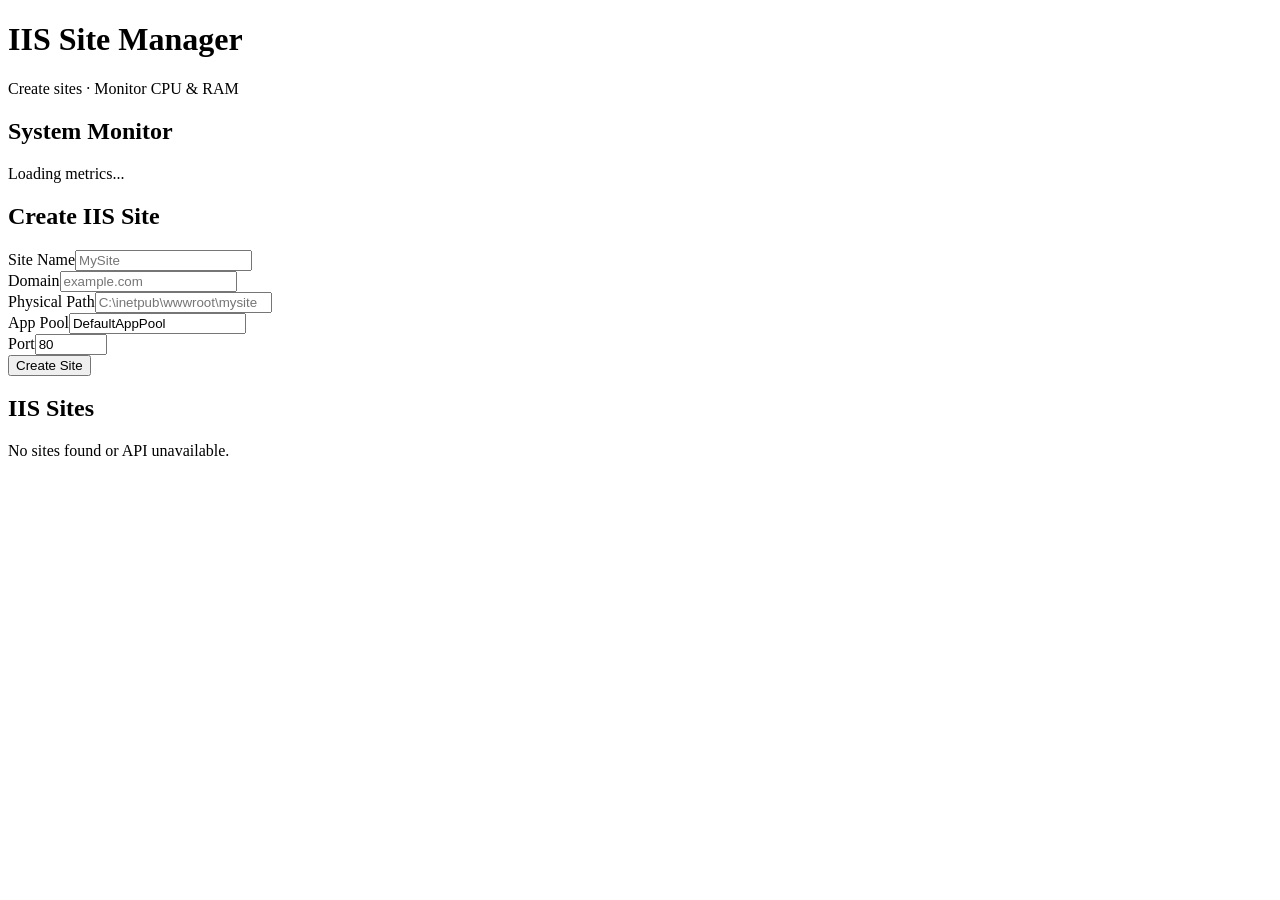
==== deploy/web/index.html @ 44cb7937 "Add deploy directory with pre-built IIS deployment package and update README Made-with: Cursor" ====
<!DOCTYPE html><!--eFZ9LdcXV_ey8fT31RnD8--><html lang="en"><head><meta charSet="utf-8"/><meta name="viewport" content="width=device-width, initial-scale=1"/><link rel="preload" href="/_next/static/media/797e433ab948586e-s.p.dbea232f.woff2" as="font" crossorigin="" type="font/woff2"/><link rel="preload" href="/_next/static/media/caa3a2e1cccd8315-s.p.853070df.woff2" as="font" crossorigin="" type="font/woff2"/><link rel="stylesheet" href="/_next/static/chunks/d39949f5f1e2e9b6.css" data-precedence="next"/><link rel="preload" as="script" fetchPriority="low" href="/_next/static/chunks/49849b1b478e6b82.js"/><script src="/_next/static/chunks/f2f58a7e93290fbb.js" async=""></script><script src="/_next/static/chunks/14129bd3983c0f18.js" async=""></script><script src="/_next/static/chunks/turbopack-c9c7b790e32df3ac.js" async=""></script><script src="/_next/static/chunks/f795227749618145.js" async=""></script><script src="/_next/static/chunks/b136c7fcc8db7f37.js" async=""></script><meta name="next-size-adjust" content=""/><title>Create Next App</title><meta name="description" content="Generated by create next app"/><link rel="icon" href="/favicon.ico?favicon.0b3bf435.ico" sizes="256x256" type="image/x-icon"/><script src="/_next/static/chunks/a6dad97d9634a72d.js" noModule=""></script></head><body class="geist_a71539c9-module__T19VSG__variable geist_mono_8d43a2aa-module__8Li5zG__variable antialiased"><div hidden=""><!--$--><!--/$--></div><div class="min-h-screen bg-slate-950 text-slate-100 font-sans"><header class="border-b border-slate-800 bg-slate-900/80 backdrop-blur"><div class="mx-auto max-w-7xl px-4 py-4 sm:px-6 lg:px-8"><h1 class="text-xl font-bold tracking-tight">IIS Site Manager</h1><p class="mt-1 text-sm text-slate-400">Create sites · Monitor CPU &amp; RAM</p></div></header><main class="mx-auto max-w-7xl px-4 py-8 sm:px-6 lg:px-8"><section class="mb-10"><h2 class="mb-4 text-lg font-semibold text-slate-200">System Monitor</h2><div class="rounded-xl border border-slate-800 bg-slate-900/50 p-8 text-center text-slate-400">Loading metrics...</div></section><section class="mb-10"><h2 class="mb-4 text-lg font-semibold text-slate-200">Create IIS Site</h2><form class="rounded-xl border border-slate-800 bg-slate-900/50 p-6"><div class="grid gap-4 sm:grid-cols-2"><div><label class="mb-1 block text-sm text-slate-400">Site Name</label><input type="text" required="" class="w-full rounded-lg border border-slate-700 bg-slate-800 px-3 py-2 text-slate-100 placeholder-slate-500 focus:border-indigo-500 focus:outline-none focus:ring-1 focus:ring-indigo-500" placeholder="MySite" value=""/></div><div><label class="mb-1 block text-sm text-slate-400">Domain</label><input type="text" required="" class="w-full rounded-lg border border-slate-700 bg-slate-800 px-3 py-2 text-slate-100 placeholder-slate-500 focus:border-indigo-500 focus:outline-none focus:ring-1 focus:ring-indigo-500" placeholder="example.com" value=""/></div><div class="sm:col-span-2"><label class="mb-1 block text-sm text-slate-400">Physical Path</label><input type="text" required="" class="w-full rounded-lg border border-slate-700 bg-slate-800 px-3 py-2 text-slate-100 placeholder-slate-500 focus:border-indigo-500 focus:outline-none focus:ring-1 focus:ring-indigo-500" placeholder="C:\inetpub\wwwroot\mysite" value=""/></div><div><label class="mb-1 block text-sm text-slate-400">App Pool</label><input type="text" class="w-full rounded-lg border border-slate-700 bg-slate-800 px-3 py-2 text-slate-100 placeholder-slate-500 focus:border-indigo-500 focus:outline-none focus:ring-1 focus:ring-indigo-500" placeholder="DefaultAppPool" value="DefaultAppPool"/></div><div><label class="mb-1 block text-sm text-slate-400">Port</label><input type="number" min="1" max="65535" class="w-full rounded-lg border border-slate-700 bg-slate-800 px-3 py-2 text-slate-100 placeholder-slate-500 focus:border-indigo-500 focus:outline-none focus:ring-1 focus:ring-indigo-500" value="80"/></div></div><button type="submit" class="mt-4 rounded-lg bg-indigo-600 px-4 py-2 font-medium text-white transition hover:bg-indigo-500">Create Site</button></form></section><section><h2 class="mb-4 text-lg font-semibold text-slate-200">IIS Sites</h2><div class="rounded-xl border border-slate-800 bg-slate-900/50 overflow-hidden"><div class="p-8 text-center text-slate-400">No sites found or API unavailable.</div></div></section></main></div><!--$--><!--/$--><script src="/_next/static/chunks/49849b1b478e6b82.js" id="_R_" async=""></script><script>(self.__next_f=self.__next_f||[]).push([0])</script><script>self.__next_f.push([1,"1:\"$Sreact.fragment\"\n2:I[39756,[\"/_next/static/chunks/f795227749618145.js\"],\"default\"]\n3:I[37457,[\"/_next/static/chunks/f795227749618145.js\"],\"default\"]\n4:I[47257,[\"/_next/static/chunks/f795227749618145.js\"],\"ClientPageRoot\"]\n5:I[52683,[\"/_next/static/chunks/b136c7fcc8db7f37.js\"],\"default\"]\n8:I[97367,[\"/_next/static/chunks/f795227749618145.js\"],\"OutletBoundary\"]\n9:\"$Sreact.suspense\"\nb:I[97367,[\"/_next/static/chunks/f795227749618145.js\"],\"ViewportBoundary\"]\nd:I[97367,[\"/_next/static/chunks/f795227749618145.js\"],\"MetadataBoundary\"]\nf:I[68027,[],\"default\"]\n:HL[\"/_next/static/chunks/d39949f5f1e2e9b6.css\",\"style\"]\n:HL[\"/_next/static/media/797e433ab948586e-s.p.dbea232f.woff2\",\"font\",{\"crossOrigin\":\"\",\"type\":\"font/woff2\"}]\n:HL[\"/_next/static/media/caa3a2e1cccd8315-s.p.853070df.woff2\",\"font\",{\"crossOrigin\":\"\",\"type\":\"font/woff2\"}]\n"])</script><script>self.__next_f.push([1,"0:{\"P\":null,\"b\":\"eFZ9LdcXV-ey8fT31RnD8\",\"c\":[\"\",\"\"],\"q\":\"\",\"i\":false,\"f\":[[[\"\",{\"children\":[\"__PAGE__\",{}]},\"$undefined\",\"$undefined\",true],[[\"$\",\"$1\",\"c\",{\"children\":[[[\"$\",\"link\",\"0\",{\"rel\":\"stylesheet\",\"href\":\"/_next/static/chunks/d39949f5f1e2e9b6.css\",\"precedence\":\"next\",\"crossOrigin\":\"$undefined\",\"nonce\":\"$undefined\"}]],[\"$\",\"html\",null,{\"lang\":\"en\",\"children\":[\"$\",\"body\",null,{\"className\":\"geist_a71539c9-module__T19VSG__variable geist_mono_8d43a2aa-module__8Li5zG__variable antialiased\",\"children\":[\"$\",\"$L2\",null,{\"parallelRouterKey\":\"children\",\"error\":\"$undefined\",\"errorStyles\":\"$undefined\",\"errorScripts\":\"$undefined\",\"template\":[\"$\",\"$L3\",null,{}],\"templateStyles\":\"$undefined\",\"templateScripts\":\"$undefined\",\"notFound\":[[[\"$\",\"title\",null,{\"children\":\"404: This page could not be found.\"}],[\"$\",\"div\",null,{\"style\":{\"fontFamily\":\"system-ui,\\\"Segoe UI\\\",Roboto,Helvetica,Arial,sans-serif,\\\"Apple Color Emoji\\\",\\\"Segoe UI Emoji\\\"\",\"height\":\"100vh\",\"textAlign\":\"center\",\"display\":\"flex\",\"flexDirection\":\"column\",\"alignItems\":\"center\",\"justifyContent\":\"center\"},\"children\":[\"$\",\"div\",null,{\"children\":[[\"$\",\"style\",null,{\"dangerouslySetInnerHTML\":{\"__html\":\"body{color:#000;background:#fff;margin:0}.next-error-h1{border-right:1px solid rgba(0,0,0,.3)}@media (prefers-color-scheme:dark){body{color:#fff;background:#000}.next-error-h1{border-right:1px solid rgba(255,255,255,.3)}}\"}}],[\"$\",\"h1\",null,{\"className\":\"next-error-h1\",\"style\":{\"display\":\"inline-block\",\"margin\":\"0 20px 0 0\",\"padding\":\"0 23px 0 0\",\"fontSize\":24,\"fontWeight\":500,\"verticalAlign\":\"top\",\"lineHeight\":\"49px\"},\"children\":404}],[\"$\",\"div\",null,{\"style\":{\"display\":\"inline-block\"},\"children\":[\"$\",\"h2\",null,{\"style\":{\"fontSize\":14,\"fontWeight\":400,\"lineHeight\":\"49px\",\"margin\":0},\"children\":\"This page could not be found.\"}]}]]}]}]],[]],\"forbidden\":\"$undefined\",\"unauthorized\":\"$undefined\"}]}]}]]}],{\"children\":[[\"$\",\"$1\",\"c\",{\"children\":[[\"$\",\"$L4\",null,{\"Component\":\"$5\",\"serverProvidedParams\":{\"searchParams\":{},\"params\":{},\"promises\":[\"$@6\",\"$@7\"]}}],[[\"$\",\"script\",\"script-0\",{\"src\":\"/_next/static/chunks/b136c7fcc8db7f37.js\",\"async\":true,\"nonce\":\"$undefined\"}]],[\"$\",\"$L8\",null,{\"children\":[\"$\",\"$9\",null,{\"name\":\"Next.MetadataOutlet\",\"children\":\"$@a\"}]}]]}],{},null,false,false]},null,false,false],[\"$\",\"$1\",\"h\",{\"children\":[null,[\"$\",\"$Lb\",null,{\"children\":\"$Lc\"}],[\"$\",\"div\",null,{\"hidden\":true,\"children\":[\"$\",\"$Ld\",null,{\"children\":[\"$\",\"$9\",null,{\"name\":\"Next.Metadata\",\"children\":\"$Le\"}]}]}],[\"$\",\"meta\",null,{\"name\":\"next-size-adjust\",\"content\":\"\"}]]}],false]],\"m\":\"$undefined\",\"G\":[\"$f\",[]],\"S\":true}\n"])</script><script>self.__next_f.push([1,"6:{}\n7:\"$0:f:0:1:1:children:0:props:children:0:props:serverProvidedParams:params\"\n"])</script><script>self.__next_f.push([1,"c:[[\"$\",\"meta\",\"0\",{\"charSet\":\"utf-8\"}],[\"$\",\"meta\",\"1\",{\"name\":\"viewport\",\"content\":\"width=device-width, initial-scale=1\"}]]\n"])</script><script>self.__next_f.push([1,"10:I[27201,[\"/_next/static/chunks/f795227749618145.js\"],\"IconMark\"]\na:null\ne:[[\"$\",\"title\",\"0\",{\"children\":\"Create Next App\"}],[\"$\",\"meta\",\"1\",{\"name\":\"description\",\"content\":\"Generated by create next app\"}],[\"$\",\"link\",\"2\",{\"rel\":\"icon\",\"href\":\"/favicon.ico?favicon.0b3bf435.ico\",\"sizes\":\"256x256\",\"type\":\"image/x-icon\"}],[\"$\",\"$L10\",\"3\",{}]]\n"])</script></body></html>
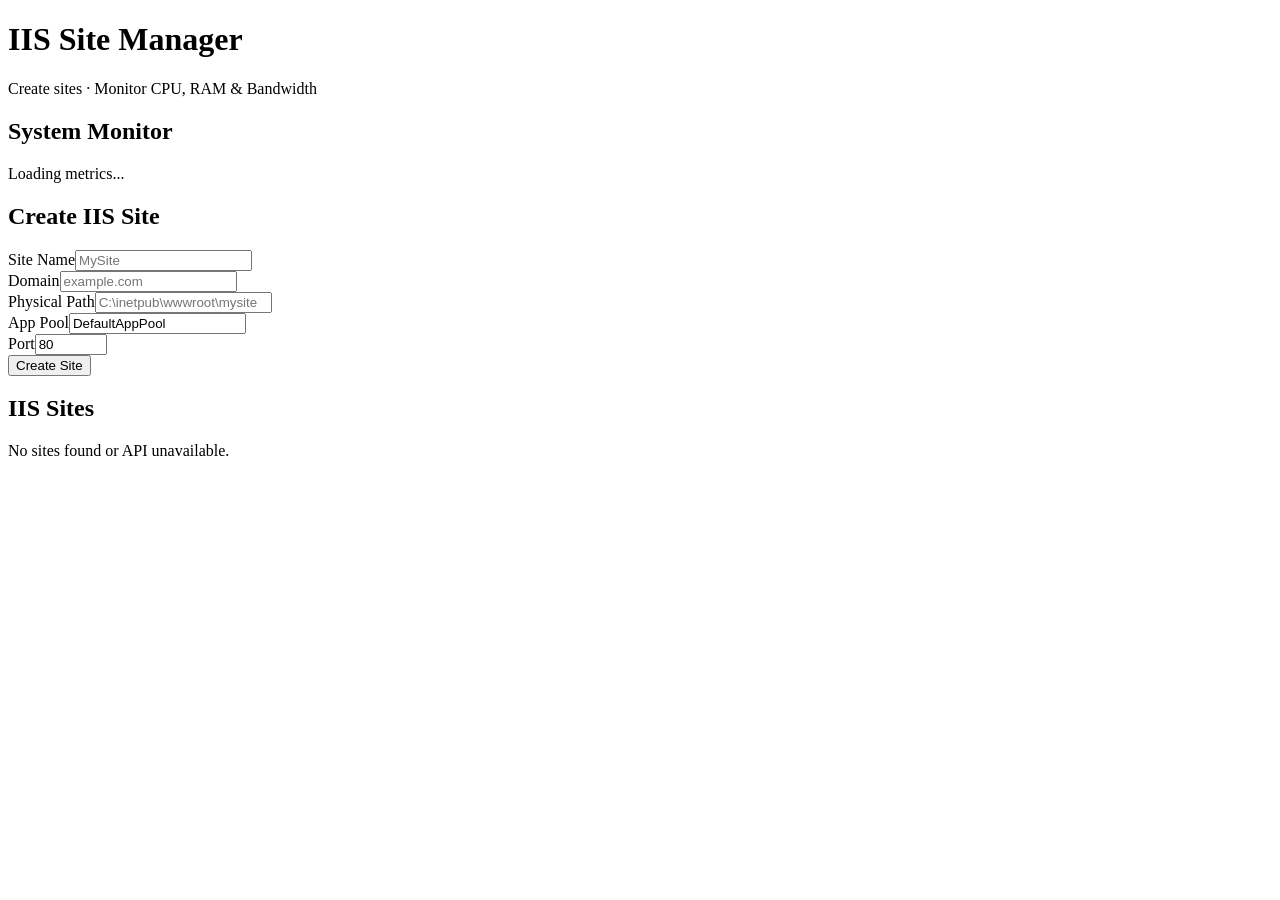
==== commit 22d1ac4d: "Harden auth and prepare GitHub publish" ====
--- a/deploy/web/index.html
+++ b/deploy/web/index.html
@@ -1 +1 @@
-<!DOCTYPE html><!--eFZ9LdcXV_ey8fT31RnD8--><html lang="en"><head><meta charSet="utf-8"/><meta name="viewport" content="width=device-width, initial-scale=1"/><link rel="preload" href="/_next/static/media/797e433ab948586e-s.p.dbea232f.woff2" as="font" crossorigin="" type="font/woff2"/><link rel="preload" href="/_next/static/media/caa3a2e1cccd8315-s.p.853070df.woff2" as="font" crossorigin="" type="font/woff2"/><link rel="stylesheet" href="/_next/static/chunks/d39949f5f1e2e9b6.css" data-precedence="next"/><link rel="preload" as="script" fetchPriority="low" href="/_next/static/chunks/49849b1b478e6b82.js"/><script src="/_next/static/chunks/f2f58a7e93290fbb.js" async=""></script><script src="/_next/static/chunks/14129bd3983c0f18.js" async=""></script><script src="/_next/static/chunks/turbopack-c9c7b790e32df3ac.js" async=""></script><script src="/_next/static/chunks/f795227749618145.js" async=""></script><script src="/_next/static/chunks/b136c7fcc8db7f37.js" async=""></script><meta name="next-size-adjust" content=""/><title>Create Next App</title><meta name="description" content="Generated by create next app"/><link rel="icon" href="/favicon.ico?favicon.0b3bf435.ico" sizes="256x256" type="image/x-icon"/><script src="/_next/static/chunks/a6dad97d9634a72d.js" noModule=""></script></head><body class="geist_a71539c9-module__T19VSG__variable geist_mono_8d43a2aa-module__8Li5zG__variable antialiased"><div hidden=""><!--$--><!--/$--></div><div class="min-h-screen bg-slate-950 text-slate-100 font-sans"><header class="border-b border-slate-800 bg-slate-900/80 backdrop-blur"><div class="mx-auto max-w-7xl px-4 py-4 sm:px-6 lg:px-8"><h1 class="text-xl font-bold tracking-tight">IIS Site Manager</h1><p class="mt-1 text-sm text-slate-400">Create sites · Monitor CPU &amp; RAM</p></div></header><main class="mx-auto max-w-7xl px-4 py-8 sm:px-6 lg:px-8"><section class="mb-10"><h2 class="mb-4 text-lg font-semibold text-slate-200">System Monitor</h2><div class="rounded-xl border border-slate-800 bg-slate-900/50 p-8 text-center text-slate-400">Loading metrics...</div></section><section class="mb-10"><h2 class="mb-4 text-lg font-semibold text-slate-200">Create IIS Site</h2><form class="rounded-xl border border-slate-800 bg-slate-900/50 p-6"><div class="grid gap-4 sm:grid-cols-2"><div><label class="mb-1 block text-sm text-slate-400">Site Name</label><input type="text" required="" class="w-full rounded-lg border border-slate-700 bg-slate-800 px-3 py-2 text-slate-100 placeholder-slate-500 focus:border-indigo-500 focus:outline-none focus:ring-1 focus:ring-indigo-500" placeholder="MySite" value=""/></div><div><label class="mb-1 block text-sm text-slate-400">Domain</label><input type="text" required="" class="w-full rounded-lg border border-slate-700 bg-slate-800 px-3 py-2 text-slate-100 placeholder-slate-500 focus:border-indigo-500 focus:outline-none focus:ring-1 focus:ring-indigo-500" placeholder="example.com" value=""/></div><div class="sm:col-span-2"><label class="mb-1 block text-sm text-slate-400">Physical Path</label><input type="text" required="" class="w-full rounded-lg border border-slate-700 bg-slate-800 px-3 py-2 text-slate-100 placeholder-slate-500 focus:border-indigo-500 focus:outline-none focus:ring-1 focus:ring-indigo-500" placeholder="C:\inetpub\wwwroot\mysite" value=""/></div><div><label class="mb-1 block text-sm text-slate-400">App Pool</label><input type="text" class="w-full rounded-lg border border-slate-700 bg-slate-800 px-3 py-2 text-slate-100 placeholder-slate-500 focus:border-indigo-500 focus:outline-none focus:ring-1 focus:ring-indigo-500" placeholder="DefaultAppPool" value="DefaultAppPool"/></div><div><label class="mb-1 block text-sm text-slate-400">Port</label><input type="number" min="1" max="65535" class="w-full rounded-lg border border-slate-700 bg-slate-800 px-3 py-2 text-slate-100 placeholder-slate-500 focus:border-indigo-500 focus:outline-none focus:ring-1 focus:ring-indigo-500" value="80"/></div></div><button type="submit" class="mt-4 rounded-lg bg-indigo-600 px-4 py-2 font-medium text-white transition hover:bg-indigo-500">Create Site</button></form></section><section><h2 class="mb-4 text-lg font-semibold text-slate-200">IIS Sites</h2><div class="rounded-xl border border-slate-800 bg-slate-900/50 overflow-hidden"><div class="p-8 text-center text-slate-400">No sites found or API unavailable.</div></div></section></main></div><!--$--><!--/$--><script src="/_next/static/chunks/49849b1b478e6b82.js" id="_R_" async=""></script><script>(self.__next_f=self.__next_f||[]).push([0])</script><script>self.__next_f.push([1,"1:\"$Sreact.fragment\"\n2:I[39756,[\"/_next/static/chunks/f795227749618145.js\"],\"default\"]\n3:I[37457,[\"/_next/static/chunks/f795227749618145.js\"],\"default\"]\n4:I[47257,[\"/_next/static/chunks/f795227749618145.js\"],\"ClientPageRoot\"]\n5:I[52683,[\"/_next/static/chunks/b136c7fcc8db7f37.js\"],\"default\"]\n8:I[97367,[\"/_next/static/chunks/f795227749618145.js\"],\"OutletBoundary\"]\n9:\"$Sreact.suspense\"\nb:I[97367,[\"/_next/static/chunks/f795227749618145.js\"],\"ViewportBoundary\"]\nd:I[97367,[\"/_next/static/chunks/f795227749618145.js\"],\"MetadataBoundary\"]\nf:I[68027,[],\"default\"]\n:HL[\"/_next/static/chunks/d39949f5f1e2e9b6.css\",\"style\"]\n:HL[\"/_next/static/media/797e433ab948586e-s.p.dbea232f.woff2\",\"font\",{\"crossOrigin\":\"\",\"type\":\"font/woff2\"}]\n:HL[\"/_next/static/media/caa3a2e1cccd8315-s.p.853070df.woff2\",\"font\",{\"crossOrigin\":\"\",\"type\":\"font/woff2\"}]\n"])</script><script>self.__next_f.push([1,"0:{\"P\":null,\"b\":\"eFZ9LdcXV-ey8fT31RnD8\",\"c\":[\"\",\"\"],\"q\":\"\",\"i\":false,\"f\":[[[\"\",{\"children\":[\"__PAGE__\",{}]},\"$undefined\",\"$undefined\",true],[[\"$\",\"$1\",\"c\",{\"children\":[[[\"$\",\"link\",\"0\",{\"rel\":\"stylesheet\",\"href\":\"/_next/static/chunks/d39949f5f1e2e9b6.css\",\"precedence\":\"next\",\"crossOrigin\":\"$undefined\",\"nonce\":\"$undefined\"}]],[\"$\",\"html\",null,{\"lang\":\"en\",\"children\":[\"$\",\"body\",null,{\"className\":\"geist_a71539c9-module__T19VSG__variable geist_mono_8d43a2aa-module__8Li5zG__variable antialiased\",\"children\":[\"$\",\"$L2\",null,{\"parallelRouterKey\":\"children\",\"error\":\"$undefined\",\"errorStyles\":\"$undefined\",\"errorScripts\":\"$undefined\",\"template\":[\"$\",\"$L3\",null,{}],\"templateStyles\":\"$undefined\",\"templateScripts\":\"$undefined\",\"notFound\":[[[\"$\",\"title\",null,{\"children\":\"404: This page could not be found.\"}],[\"$\",\"div\",null,{\"style\":{\"fontFamily\":\"system-ui,\\\"Segoe UI\\\",Roboto,Helvetica,Arial,sans-serif,\\\"Apple Color Emoji\\\",\\\"Segoe UI Emoji\\\"\",\"height\":\"100vh\",\"textAlign\":\"center\",\"display\":\"flex\",\"flexDirection\":\"column\",\"alignItems\":\"center\",\"justifyContent\":\"center\"},\"children\":[\"$\",\"div\",null,{\"children\":[[\"$\",\"style\",null,{\"dangerouslySetInnerHTML\":{\"__html\":\"body{color:#000;background:#fff;margin:0}.next-error-h1{border-right:1px solid rgba(0,0,0,.3)}@media (prefers-color-scheme:dark){body{color:#fff;background:#000}.next-error-h1{border-right:1px solid rgba(255,255,255,.3)}}\"}}],[\"$\",\"h1\",null,{\"className\":\"next-error-h1\",\"style\":{\"display\":\"inline-block\",\"margin\":\"0 20px 0 0\",\"padding\":\"0 23px 0 0\",\"fontSize\":24,\"fontWeight\":500,\"verticalAlign\":\"top\",\"lineHeight\":\"49px\"},\"children\":404}],[\"$\",\"div\",null,{\"style\":{\"display\":\"inline-block\"},\"children\":[\"$\",\"h2\",null,{\"style\":{\"fontSize\":14,\"fontWeight\":400,\"lineHeight\":\"49px\",\"margin\":0},\"children\":\"This page could not be found.\"}]}]]}]}]],[]],\"forbidden\":\"$undefined\",\"unauthorized\":\"$undefined\"}]}]}]]}],{\"children\":[[\"$\",\"$1\",\"c\",{\"children\":[[\"$\",\"$L4\",null,{\"Component\":\"$5\",\"serverProvidedParams\":{\"searchParams\":{},\"params\":{},\"promises\":[\"$@6\",\"$@7\"]}}],[[\"$\",\"script\",\"script-0\",{\"src\":\"/_next/static/chunks/b136c7fcc8db7f37.js\",\"async\":true,\"nonce\":\"$undefined\"}]],[\"$\",\"$L8\",null,{\"children\":[\"$\",\"$9\",null,{\"name\":\"Next.MetadataOutlet\",\"children\":\"$@a\"}]}]]}],{},null,false,false]},null,false,false],[\"$\",\"$1\",\"h\",{\"children\":[null,[\"$\",\"$Lb\",null,{\"children\":\"$Lc\"}],[\"$\",\"div\",null,{\"hidden\":true,\"children\":[\"$\",\"$Ld\",null,{\"children\":[\"$\",\"$9\",null,{\"name\":\"Next.Metadata\",\"children\":\"$Le\"}]}]}],[\"$\",\"meta\",null,{\"name\":\"next-size-adjust\",\"content\":\"\"}]]}],false]],\"m\":\"$undefined\",\"G\":[\"$f\",[]],\"S\":true}\n"])</script><script>self.__next_f.push([1,"6:{}\n7:\"$0:f:0:1:1:children:0:props:children:0:props:serverProvidedParams:params\"\n"])</script><script>self.__next_f.push([1,"c:[[\"$\",\"meta\",\"0\",{\"charSet\":\"utf-8\"}],[\"$\",\"meta\",\"1\",{\"name\":\"viewport\",\"content\":\"width=device-width, initial-scale=1\"}]]\n"])</script><script>self.__next_f.push([1,"10:I[27201,[\"/_next/static/chunks/f795227749618145.js\"],\"IconMark\"]\na:null\ne:[[\"$\",\"title\",\"0\",{\"children\":\"Create Next App\"}],[\"$\",\"meta\",\"1\",{\"name\":\"description\",\"content\":\"Generated by create next app\"}],[\"$\",\"link\",\"2\",{\"rel\":\"icon\",\"href\":\"/favicon.ico?favicon.0b3bf435.ico\",\"sizes\":\"256x256\",\"type\":\"image/x-icon\"}],[\"$\",\"$L10\",\"3\",{}]]\n"])</script></body></html>+<!DOCTYPE html><!--IANWwH9zAVrA5eP_8wXcJ--><html lang="en"><head><meta charSet="utf-8"/><meta name="viewport" content="width=device-width, initial-scale=1"/><link rel="preload" href="/_next/static/media/797e433ab948586e-s.p.dbea232f.woff2" as="font" crossorigin="" type="font/woff2"/><link rel="preload" href="/_next/static/media/caa3a2e1cccd8315-s.p.853070df.woff2" as="font" crossorigin="" type="font/woff2"/><link rel="stylesheet" href="/_next/static/chunks/5cbae52a243efc31.css" data-precedence="next"/><link rel="preload" as="script" fetchPriority="low" href="/_next/static/chunks/49849b1b478e6b82.js"/><script src="/_next/static/chunks/f2f58a7e93290fbb.js" async=""></script><script src="/_next/static/chunks/14129bd3983c0f18.js" async=""></script><script src="/_next/static/chunks/turbopack-c9c7b790e32df3ac.js" async=""></script><script src="/_next/static/chunks/f795227749618145.js" async=""></script><script src="/_next/static/chunks/e7d75ae356c987d3.js" async=""></script><meta name="next-size-adjust" content=""/><title>Create Next App</title><meta name="description" content="Generated by create next app"/><link rel="icon" href="/favicon.ico?favicon.0b3bf435.ico" sizes="256x256" type="image/x-icon"/><script src="/_next/static/chunks/a6dad97d9634a72d.js" noModule=""></script></head><body class="geist_a71539c9-module__T19VSG__variable geist_mono_8d43a2aa-module__8Li5zG__variable antialiased"><div hidden=""><!--$--><!--/$--></div><div class="min-h-screen bg-slate-950 text-slate-100 font-sans"><header class="border-b border-slate-800 bg-slate-900/80 backdrop-blur"><div class="mx-auto max-w-7xl px-4 py-4 sm:px-6 lg:px-8"><h1 class="text-xl font-bold tracking-tight">IIS Site Manager</h1><p class="mt-1 text-sm text-slate-400">Create sites · Monitor CPU, RAM &amp; Bandwidth</p></div></header><main class="mx-auto max-w-7xl px-4 py-8 sm:px-6 lg:px-8"><section class="mb-10"><h2 class="mb-4 text-lg font-semibold text-slate-200">System Monitor</h2><div class="rounded-xl border border-slate-800 bg-slate-900/50 p-8 text-center text-slate-400">Loading metrics...</div></section><section class="mb-10"><h2 class="mb-4 text-lg font-semibold text-slate-200">Create IIS Site</h2><form class="rounded-xl border border-slate-800 bg-slate-900/50 p-6"><div class="grid gap-4 sm:grid-cols-2"><div><label class="mb-1 block text-sm text-slate-400">Site Name</label><input type="text" required="" class="w-full rounded-lg border border-slate-700 bg-slate-800 px-3 py-2 text-slate-100 placeholder-slate-500 focus:border-indigo-500 focus:outline-none focus:ring-1 focus:ring-indigo-500" placeholder="MySite" value=""/></div><div><label class="mb-1 block text-sm text-slate-400">Domain</label><input type="text" required="" class="w-full rounded-lg border border-slate-700 bg-slate-800 px-3 py-2 text-slate-100 placeholder-slate-500 focus:border-indigo-500 focus:outline-none focus:ring-1 focus:ring-indigo-500" placeholder="example.com" value=""/></div><div class="sm:col-span-2"><label class="mb-1 block text-sm text-slate-400">Physical Path</label><input type="text" required="" class="w-full rounded-lg border border-slate-700 bg-slate-800 px-3 py-2 text-slate-100 placeholder-slate-500 focus:border-indigo-500 focus:outline-none focus:ring-1 focus:ring-indigo-500" placeholder="C:\inetpub\wwwroot\mysite" value=""/></div><div><label class="mb-1 block text-sm text-slate-400">App Pool</label><input type="text" class="w-full rounded-lg border border-slate-700 bg-slate-800 px-3 py-2 text-slate-100 placeholder-slate-500 focus:border-indigo-500 focus:outline-none focus:ring-1 focus:ring-indigo-500" placeholder="DefaultAppPool" value="DefaultAppPool"/></div><div><label class="mb-1 block text-sm text-slate-400">Port</label><input type="number" min="1" max="65535" class="w-full rounded-lg border border-slate-700 bg-slate-800 px-3 py-2 text-slate-100 placeholder-slate-500 focus:border-indigo-500 focus:outline-none focus:ring-1 focus:ring-indigo-500" value="80"/></div></div><button type="submit" class="mt-4 rounded-lg bg-indigo-600 px-4 py-2 font-medium text-white transition hover:bg-indigo-500">Create Site</button></form></section><section><h2 class="mb-4 text-lg font-semibold text-slate-200">IIS Sites</h2><div class="rounded-xl border border-slate-800 bg-slate-900/50 overflow-hidden"><div class="p-8 text-center text-slate-400">No sites found or API unavailable.</div></div></section></main></div><!--$--><!--/$--><script src="/_next/static/chunks/49849b1b478e6b82.js" id="_R_" async=""></script><script>(self.__next_f=self.__next_f||[]).push([0])</script><script>self.__next_f.push([1,"1:\"$Sreact.fragment\"\n2:I[39756,[\"/_next/static/chunks/f795227749618145.js\"],\"default\"]\n3:I[37457,[\"/_next/static/chunks/f795227749618145.js\"],\"default\"]\n4:I[47257,[\"/_next/static/chunks/f795227749618145.js\"],\"ClientPageRoot\"]\n5:I[52683,[\"/_next/static/chunks/e7d75ae356c987d3.js\"],\"default\"]\n8:I[97367,[\"/_next/static/chunks/f795227749618145.js\"],\"OutletBoundary\"]\n9:\"$Sreact.suspense\"\nb:I[97367,[\"/_next/static/chunks/f795227749618145.js\"],\"ViewportBoundary\"]\nd:I[97367,[\"/_next/static/chunks/f795227749618145.js\"],\"MetadataBoundary\"]\nf:I[68027,[],\"default\"]\n:HL[\"/_next/static/chunks/5cbae52a243efc31.css\",\"style\"]\n:HL[\"/_next/static/media/797e433ab948586e-s.p.dbea232f.woff2\",\"font\",{\"crossOrigin\":\"\",\"type\":\"font/woff2\"}]\n:HL[\"/_next/static/media/caa3a2e1cccd8315-s.p.853070df.woff2\",\"font\",{\"crossOrigin\":\"\",\"type\":\"font/woff2\"}]\n"])</script><script>self.__next_f.push([1,"0:{\"P\":null,\"b\":\"IANWwH9zAVrA5eP_8wXcJ\",\"c\":[\"\",\"\"],\"q\":\"\",\"i\":false,\"f\":[[[\"\",{\"children\":[\"__PAGE__\",{}]},\"$undefined\",\"$undefined\",true],[[\"$\",\"$1\",\"c\",{\"children\":[[[\"$\",\"link\",\"0\",{\"rel\":\"stylesheet\",\"href\":\"/_next/static/chunks/5cbae52a243efc31.css\",\"precedence\":\"next\",\"crossOrigin\":\"$undefined\",\"nonce\":\"$undefined\"}]],[\"$\",\"html\",null,{\"lang\":\"en\",\"children\":[\"$\",\"body\",null,{\"className\":\"geist_a71539c9-module__T19VSG__variable geist_mono_8d43a2aa-module__8Li5zG__variable antialiased\",\"children\":[\"$\",\"$L2\",null,{\"parallelRouterKey\":\"children\",\"error\":\"$undefined\",\"errorStyles\":\"$undefined\",\"errorScripts\":\"$undefined\",\"template\":[\"$\",\"$L3\",null,{}],\"templateStyles\":\"$undefined\",\"templateScripts\":\"$undefined\",\"notFound\":[[[\"$\",\"title\",null,{\"children\":\"404: This page could not be found.\"}],[\"$\",\"div\",null,{\"style\":{\"fontFamily\":\"system-ui,\\\"Segoe UI\\\",Roboto,Helvetica,Arial,sans-serif,\\\"Apple Color Emoji\\\",\\\"Segoe UI Emoji\\\"\",\"height\":\"100vh\",\"textAlign\":\"center\",\"display\":\"flex\",\"flexDirection\":\"column\",\"alignItems\":\"center\",\"justifyContent\":\"center\"},\"children\":[\"$\",\"div\",null,{\"children\":[[\"$\",\"style\",null,{\"dangerouslySetInnerHTML\":{\"__html\":\"body{color:#000;background:#fff;margin:0}.next-error-h1{border-right:1px solid rgba(0,0,0,.3)}@media (prefers-color-scheme:dark){body{color:#fff;background:#000}.next-error-h1{border-right:1px solid rgba(255,255,255,.3)}}\"}}],[\"$\",\"h1\",null,{\"className\":\"next-error-h1\",\"style\":{\"display\":\"inline-block\",\"margin\":\"0 20px 0 0\",\"padding\":\"0 23px 0 0\",\"fontSize\":24,\"fontWeight\":500,\"verticalAlign\":\"top\",\"lineHeight\":\"49px\"},\"children\":404}],[\"$\",\"div\",null,{\"style\":{\"display\":\"inline-block\"},\"children\":[\"$\",\"h2\",null,{\"style\":{\"fontSize\":14,\"fontWeight\":400,\"lineHeight\":\"49px\",\"margin\":0},\"children\":\"This page could not be found.\"}]}]]}]}]],[]],\"forbidden\":\"$undefined\",\"unauthorized\":\"$undefined\"}]}]}]]}],{\"children\":[[\"$\",\"$1\",\"c\",{\"children\":[[\"$\",\"$L4\",null,{\"Component\":\"$5\",\"serverProvidedParams\":{\"searchParams\":{},\"params\":{},\"promises\":[\"$@6\",\"$@7\"]}}],[[\"$\",\"script\",\"script-0\",{\"src\":\"/_next/static/chunks/e7d75ae356c987d3.js\",\"async\":true,\"nonce\":\"$undefined\"}]],[\"$\",\"$L8\",null,{\"children\":[\"$\",\"$9\",null,{\"name\":\"Next.MetadataOutlet\",\"children\":\"$@a\"}]}]]}],{},null,false,false]},null,false,false],[\"$\",\"$1\",\"h\",{\"children\":[null,[\"$\",\"$Lb\",null,{\"children\":\"$Lc\"}],[\"$\",\"div\",null,{\"hidden\":true,\"children\":[\"$\",\"$Ld\",null,{\"children\":[\"$\",\"$9\",null,{\"name\":\"Next.Metadata\",\"children\":\"$Le\"}]}]}],[\"$\",\"meta\",null,{\"name\":\"next-size-adjust\",\"content\":\"\"}]]}],false]],\"m\":\"$undefined\",\"G\":[\"$f\",[]],\"S\":true}\n"])</script><script>self.__next_f.push([1,"6:{}\n7:\"$0:f:0:1:1:children:0:props:children:0:props:serverProvidedParams:params\"\n"])</script><script>self.__next_f.push([1,"c:[[\"$\",\"meta\",\"0\",{\"charSet\":\"utf-8\"}],[\"$\",\"meta\",\"1\",{\"name\":\"viewport\",\"content\":\"width=device-width, initial-scale=1\"}]]\n"])</script><script>self.__next_f.push([1,"10:I[27201,[\"/_next/static/chunks/f795227749618145.js\"],\"IconMark\"]\na:null\ne:[[\"$\",\"title\",\"0\",{\"children\":\"Create Next App\"}],[\"$\",\"meta\",\"1\",{\"name\":\"description\",\"content\":\"Generated by create next app\"}],[\"$\",\"link\",\"2\",{\"rel\":\"icon\",\"href\":\"/favicon.ico?favicon.0b3bf435.ico\",\"sizes\":\"256x256\",\"type\":\"image/x-icon\"}],[\"$\",\"$L10\",\"3\",{}]]\n"])</script></body></html>
